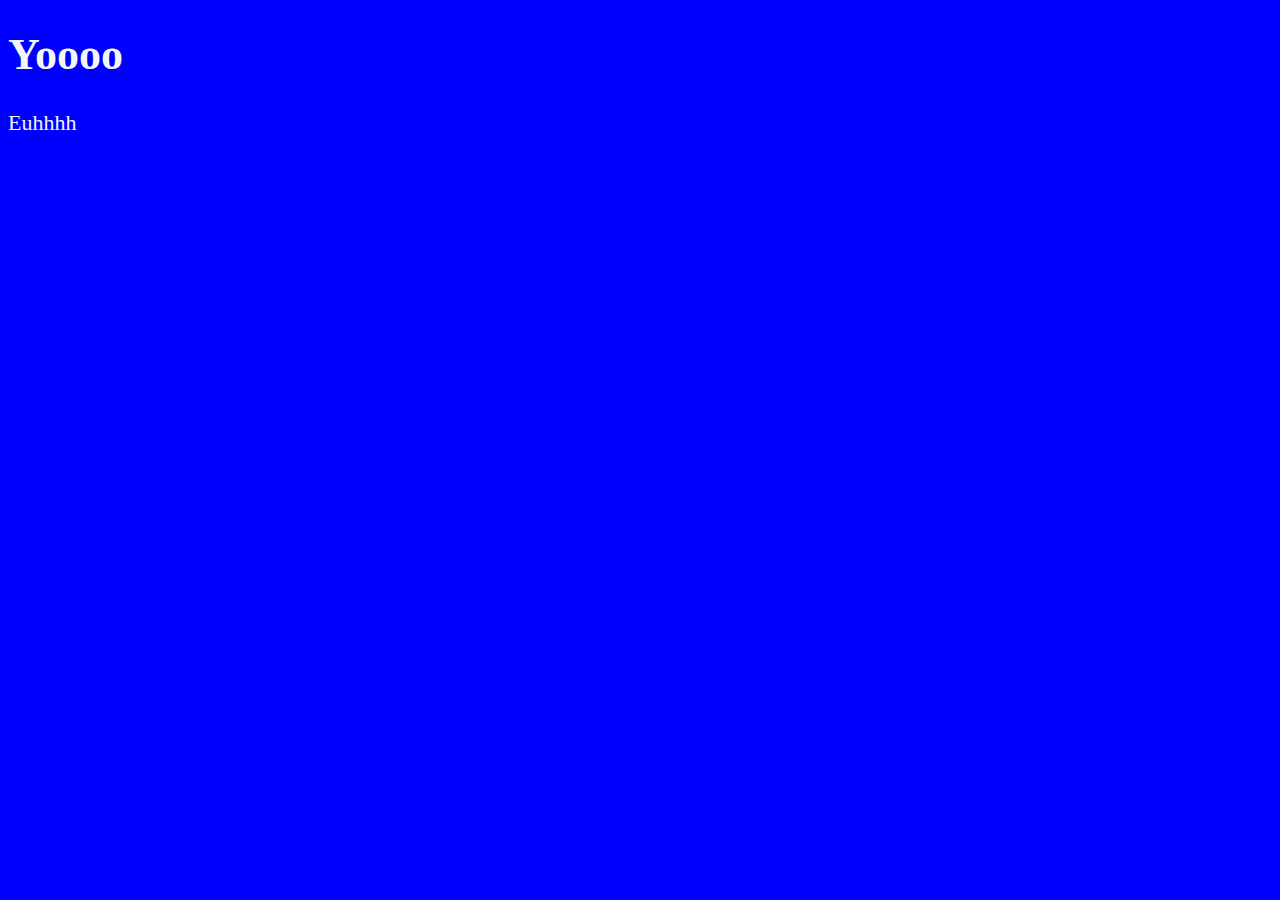
==== LearnHTML(fcc)/index.html @ 75807431 "Index" ====
<!DOCTYPE html>
<html lang="en">  

<head> 
    <meta charset="UTF-8">
    <meta name="author" content="Aiden Mitchell">
    <meta name="description" content="Learning HTML">
    <title>Web Page</title>
    <style>
        html {
            font-size: 22px
        }

        body {
            background-color: blue;
            color: whitesmoke
        }

    </style>
</head>

<body> 
    <h1>Yoooo</h1>
    <p>Euhhhh</p>
</body>

</html>
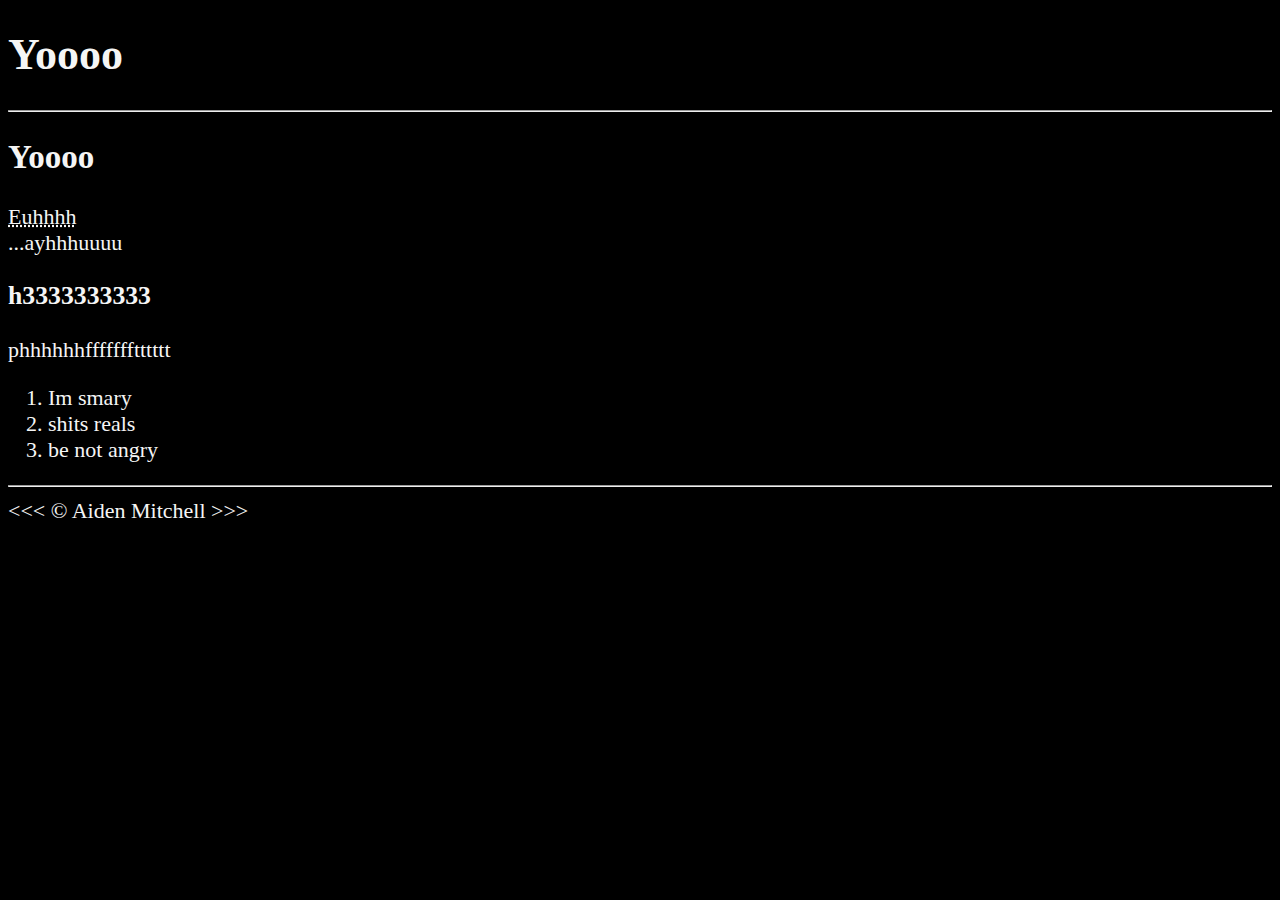
==== commit 13f8bdf4: "More" ====
--- a/LearnHTML(fcc)/index.html
+++ b/LearnHTML(fcc)/index.html
@@ -6,22 +6,27 @@
     <meta name="author" content="Aiden Mitchell">
     <meta name="description" content="Learning HTML">
     <title>Web Page</title>
-    <style>
-        html {
-            font-size: 22px
-        }
-
-        body {
-            background-color: blue;
-            color: whitesmoke
-        }
-
-    </style>
+    <link rel="icon" href="cat.png" type=""image/x-icon">
+    <link rel="stylesheet" href="main.css" type "text/css">
 </head>
 
 <body> 
     <h1>Yoooo</h1>
-    <p>Euhhhh</p>
+    <hr>
+    <h2>Yoooo</h2>
+    <p><abbr title=What?>Euhhhh</abbr>
+        <br>...ayhhhuuuu
+    </p>
+    <h3>h3333333333</h3>
+    <p>phhhhhhffffffftttttt</p>
+    <ol>
+        <li>Im smary</li>
+        <li>shits reals</li>
+        <li>be not angry</li>
+
+    </ol>
+    <hr>
+    &lt;&lt;&lt; &copy; Aiden Mitchell &gt;&gt;&gt;
 </body>
 
 </html>--- a/LearnHTML(fcc)/main.css
+++ b/LearnHTML(fcc)/main.css
@@ -0,0 +1,8 @@
+html {
+    font-size: 22px
+}
+
+body {
+    background-color: black;
+    color: whitesmoke
+}